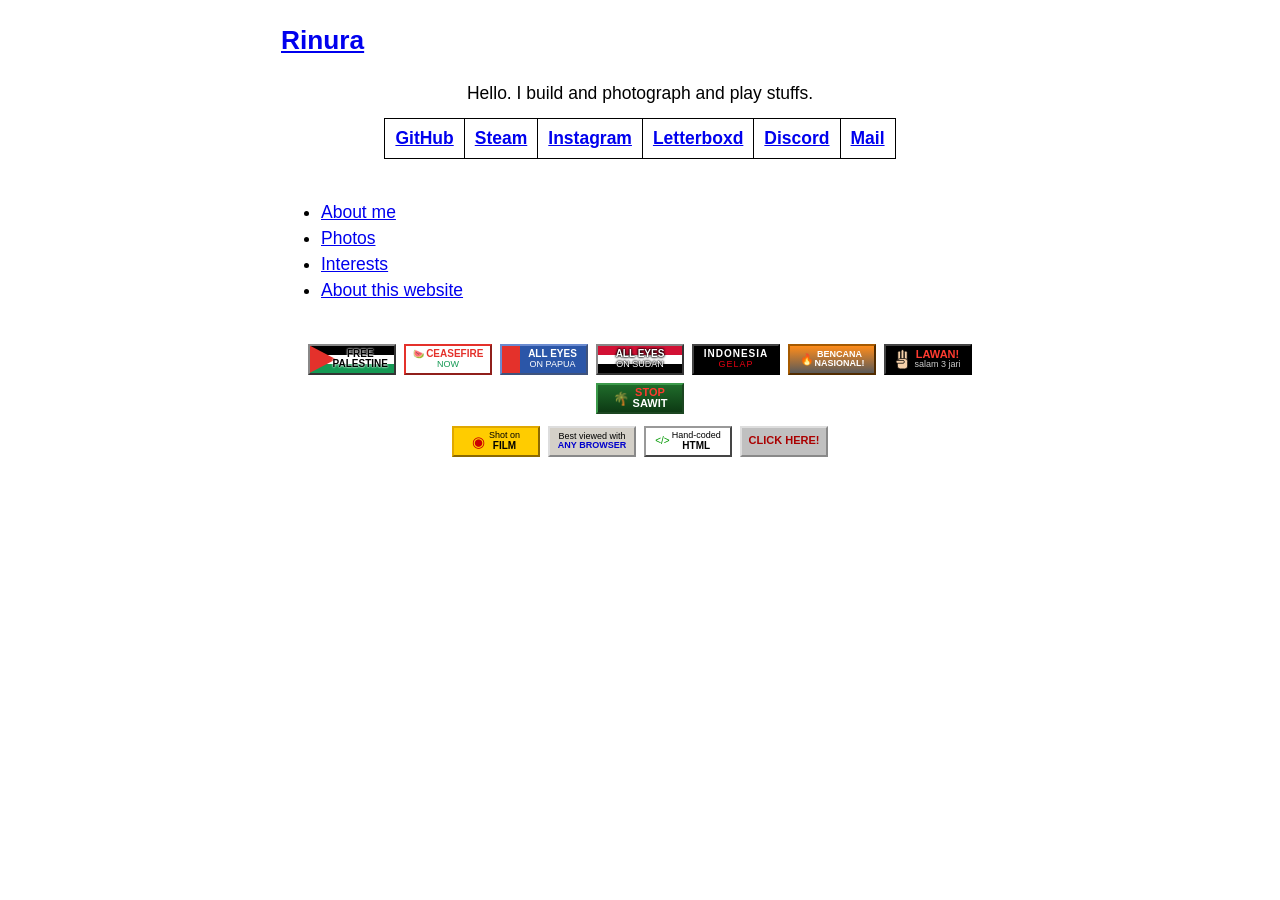
==== index.html @ 7c0c45b8 "initial commit" ====
<!DOCTYPE html>
<html lang="en">
<head>
  <meta charset="utf-8">
  <meta name="viewport" content="width=device-width, initial-scale=1.0">
  <link rel="stylesheet" href="style.css">
  <title>Rinura</title>
</head>
<body>
<header id="banner">
  <h2><a href="index.html">Rinura</a></h2>
</header>

<main id="content">

<div style="text-align: center;">
  <p>Hello. I build and photograph and play stuffs.</p>
</div>

<table>
  <tr>
    <th><a href="https://github.com/" target="_blank" rel="noopener">GitHub</a></th>
    <th><a href="https://steamcommunity.com/id/rinura/" target="_blank" rel="noopener">Steam</a></th>
    <th><a href="https://www.instagram.com/vpqsk" target="_blank" rel="noopener">Instagram</a></th>
    <th><a href="https://letterboxd.com/Soren014/" target="_blank" rel="noopener">Letterboxd</a></th>
    <th><a href="https://discord.com/users/245556033127317515" target="_blank" rel="noopener">Discord</a></th>
    <th><a href="mailto:sorennn014@gmail.com">Mail</a></th>
  </tr>
</table>

<figure>
  <img src="main_img.jpg" alt="">
</figure>


<ul>
  <li><a href="about-me.html">About me</a></li>
  <li><a href="photos.html">Photos</a></li>
  <li><a href="interests.html">Interests</a></li>
  <li><a href="about-this-website.html">About this website</a></li>
</ul>

</main>

<footer>
  <div class="buttons">
    <span class="b88 pal"><span><b>FREE</b><br><b>PALESTINE</b></span></span>
    <span class="b88 ceasefire"><span>&#127817; <b>CEASEFIRE</b><br>NOW</span></span>
    <span class="b88 papua"><span><b>ALL EYES</b><br>ON PAPUA</span></span>
    <span class="b88 sudan"><span><b>ALL EYES</b><br>ON SUDAN</span></span>
    <span class="b88 gelap"><span><b>INDONESIA</b><br>GELAP</span></span>
    <span class="b88 haze"><i>&#128293;</i><span><b>BENCANA</b><br><b>NASIONAL!</b></span></span>
    <span class="b88 salute"><svg viewBox="0 0 16 22" width="15" height="21" aria-hidden="true"><g fill="#f5d0a9" stroke="#000" stroke-width=".8"><rect x="3" y="2" width="3" height="11" rx="1.5"/><rect x="6.5" y="0.5" width="3" height="12" rx="1.5"/><rect x="10" y="2" width="3" height="11" rx="1.5"/><rect x="2.5" y="10" width="11" height="11" rx="3"/><rect x="1" y="12" width="9" height="3" rx="1.5"/></g></svg><span><b>LAWAN!</b><br>salam 3 jari</span></span>
    <span class="b88 sawit"><i>&#127796;</i><span><b>STOP</b><br><b>SAWIT</b></span></span>
  </div>
  <div class="buttons">
    <span class="b88 film"><i>&#9673;</i><span>Shot on<br><b>FILM</b></span></span>
    <span class="b88 browser"><span>Best viewed with<br><b>ANY BROWSER</b></span></span>
    <span class="b88 hand"><i>&lt;/&gt;</i><span>Hand-coded<br><b>HTML</b></span></span>
    <a class="b88 click" href="about-me.html"><b>CLICK HERE!</b></a>
  </div>
</footer>
</body>
</html>
---- style.css ----
*, *:before, *:after { box-sizing: border-box; }
html { font-size: 62.5%; }
body {
  font-size: 1.75rem;
  font-family: Helvetica, Arial, sans-serif;
  line-height: 1.5;
  max-width: 75rem;
  margin: 0 auto;
  padding: 0 16px;
  color: #000;
  background: #fff;
}
header#banner { margin: 25px 0; }
h1, h2, h3 { margin-bottom: 0; line-height: 1.15; }
p { margin: 12px 0; }
img { display: block; max-width: 100%; margin: 0 auto; }
figure { margin: 20px 0; }
figcaption { font-size: .92em; text-align: center; margin-top: 6px; }
table { border-collapse: collapse; margin: 0 auto; }
table, th, td { border: 1px solid #000; }
th, td { padding: 6px 10px; }
.date { color: #767676; font-size: .9em; }
pre {
  background: #f8f8f8;
  font-family: monospace;
  font-size: 1.3rem;
  overflow-x: auto;
  padding: 1.5rem;
  border: 1px solid;
}
code { font-family: monospace; font-size: 14px; background: #f2f2f2; }
footer { margin: 40px 0 25px; color: #767676; font-size: .9em; }

/* 88x31 buttons */
.buttons { display: flex; flex-wrap: wrap; justify-content: center; gap: 8px; margin: 12px 0; }
.b88 {
  display: flex;
  align-items: center;
  justify-content: center;
  gap: 4px;
  width: 88px;
  height: 31px;
  padding: 0 3px;
  overflow: hidden;
  font: 9px/1.05 Verdana, Tahoma, sans-serif;
  text-align: center;
  text-decoration: none;
  white-space: nowrap;
  border: 2px outset #ddd;
  background: #c0c0c0;
  color: #000;
}
.b88 b { font-size: 10px; }
.b88 i { font-style: normal; font-size: 15px; line-height: 1; }
a.b88:hover { border-style: inset; }

.laravel  { background: #fff; color: #444; border-color: #f05340; }
.laravel i, .laravel b { color: #f05340; }
.postgres { background: #336791; color: #fff; border-color: #5a8ab8; gap: 2px; }
.postgres i { font-size: 11px; }
.film     { background: #ffcc00; color: #000; border-color: #e0a800; }
.film i   { color: #c00; }
.nojs     { background: #000; color: #0f0; border-color: #333; font-family: monospace; }
.browser  { background: #d4d0c8; color: #000; }
.browser b { color: #00c; font-size: 9px; }
.indo     { background: linear-gradient(#e70011 50%, #fff 50%); color: #000; border-color: #bbb; }
.indo span { color: #fff; }
.indo b   { color: #000; }
.maiden   { background: #1a1408; color: #d4af37; border-color: #5c4a1a; font-family: Georgia, serif; }
.guitar   { background: #6b3e1f; color: #f5deb3; border-color: #8b5a2b; }
.postrock { background: linear-gradient(#2b1d4f, #0d0820); color: #cbb8ff; border-color: #4a3a7a; }
.sql      { background: #000080; color: #fff; border-color: #3a3aff; font-family: monospace; }
.hand     { background: #fff; color: #000; border-color: #999; }
.hand     { gap: 2px; }
.hand i   { color: #090; font-size: 10px; }
.click    { background: #c0c0c0; color: #a00; }

/* activism */
.pal {
  position: relative;
  background: linear-gradient(#000 33.3%, #fff 33.3% 66.6%, #149954 66.6%);
  border-color: #888;
  justify-content: flex-end;
  padding-right: 6px;
}
.pal::before {
  content: "";
  position: absolute;
  left: 0; top: 0; bottom: 0;
  width: 26px;
  background: #e4312b;
  clip-path: polygon(0 0, 100% 50%, 0 100%);
}
.pal span { position: relative; text-shadow: 0 0 2px #fff, 0 0 2px #fff; }
.ceasefire { background: #fff; color: #149954; border-color: #e4312b; }
.ceasefire b { color: #e4312b; }
.papua    { background: linear-gradient(90deg, #e4312b 0 22%, #2b56a8 22%); color: #fff; border-color: #6b8bd0; padding-left: 20px; }
.sudan    { background: linear-gradient(#d21034 33.3%, #fff 33.3% 66.6%, #000 66.6%); color: #fff; border-color: #888; text-shadow: 0 0 2px #000, 0 0 2px #000, 0 0 3px #000; }
.gelap    { background: #000; color: #e70011; border-color: #444; letter-spacing: 1px; }
.gelap b  { color: #fff; }
.haze     { background: linear-gradient(#ff8c1a, #5a5a5a); color: #fff; border-color: #a65a00; gap: 1px; }
.haze i   { font-size: 11px; }
.haze b   { font-size: 9px; }
.usut     { background: #2b2b2b; color: #ffb000; border-color: #555; }
.usut b   { color: #fff; }
.korupsi  { background: #e70011; color: #fff; border-color: #ff6b6b; }
.korupsi b { font-size: 11px; }
.polisi   { background: #ffe600; color: #000; border-color: #000; }
.barak    { background: #4b5320; color: #fff; border-color: #7a8a3a; }
.murah    { background: #fff; color: #000; border-color: #e70011; font-size: 8px; }
.murah b  { color: #e70011; font-size: 9px; }
.rakyat   { background: linear-gradient(#e70011 50%, #fff 50%); color: #000; border-color: #bbb; }
.rakyat b { color: #fff; font-size: 12px; }
.click b  { font-size: 11px; }

@media (max-width: 480px) {
  table, table tbody { display: block; }
  table tr { display: flex; flex-wrap: wrap; justify-content: center; }
  table { border: 0; }
  th, td { padding: 6px 4px; font-size: .9em; }
}
.sawit    { background: linear-gradient(#1f6b2a, #0d3a14); color: #fff; border-color: #3c9a4a; }
.sawit i  { font-size: 13px; }
.sawit b  { font-size: 11px; }
.sawit b:first-child { color: #ff3b30; }
.salute   { background: #000; color: #ccc; border-color: #444; }
.salute b { color: #ff3b30; font-size: 11px; }

/* photos */
.roll img { max-height: 90vh; margin: 12px auto 24px; }
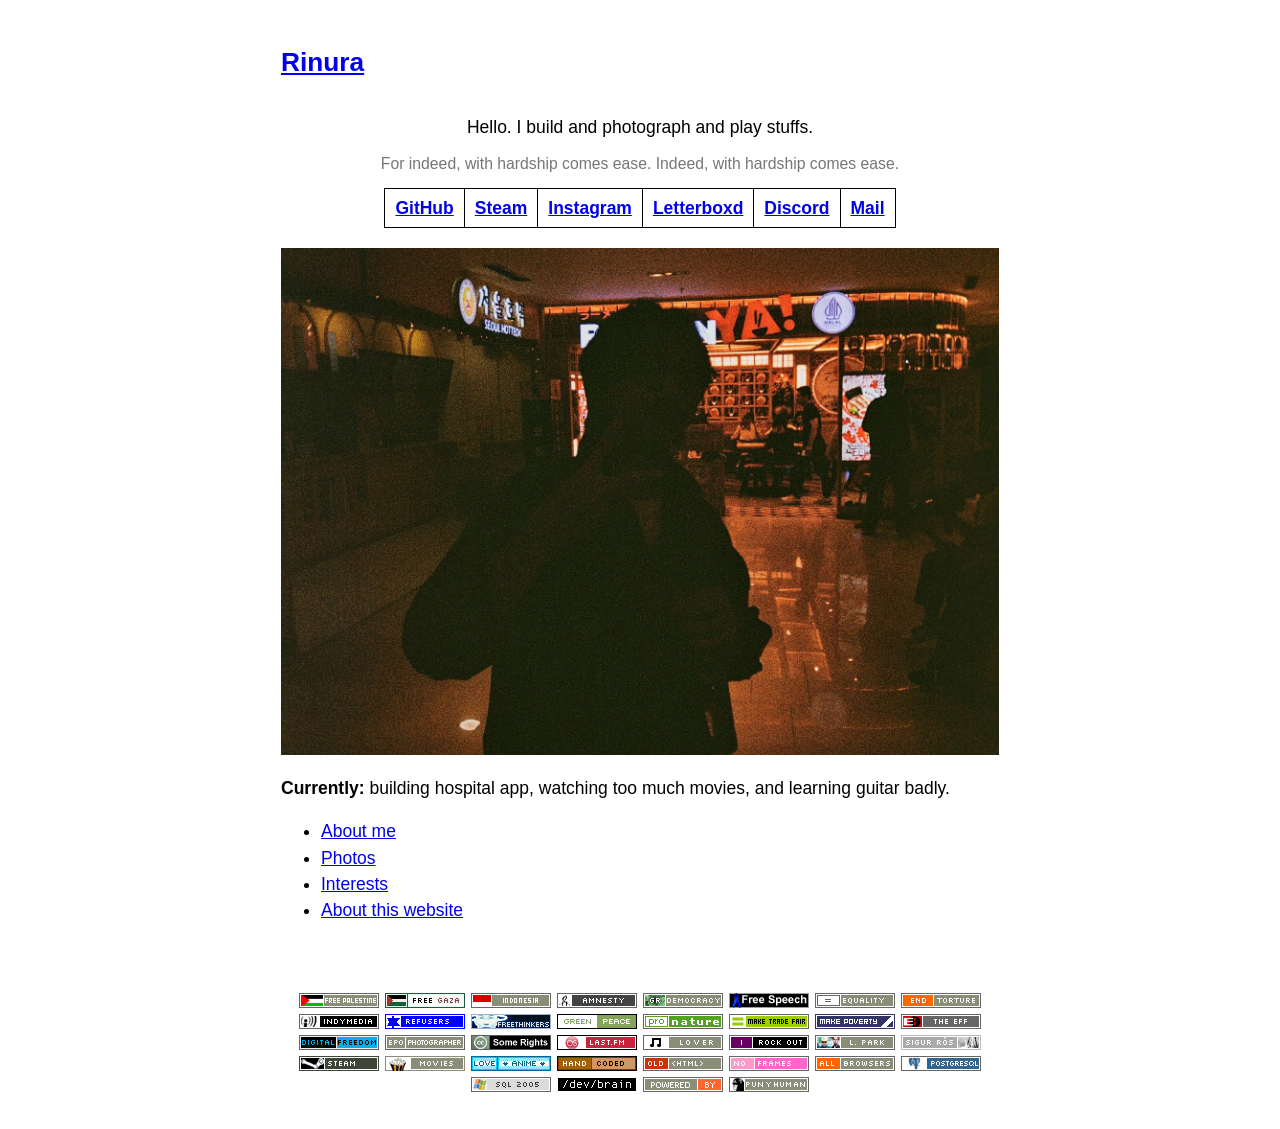
==== commit 83b9cdf1: "update final" ====
--- a/index.html
+++ b/index.html
@@ -15,11 +15,14 @@
 
 <div style="text-align: center;">
   <p>Hello. I build and photograph and play stuffs.</p>
+  <p class="verse">
+    For indeed, with hardship comes ease. Indeed, with hardship comes ease.<br>
+  </p>
 </div>
 
 <table>
   <tr>
-    <th><a href="https://github.com/" target="_blank" rel="noopener">GitHub</a></th>
+    <th><a href="https://github.com/rinura25" target="_blank" rel="noopener">GitHub</a></th>
     <th><a href="https://steamcommunity.com/id/rinura/" target="_blank" rel="noopener">Steam</a></th>
     <th><a href="https://www.instagram.com/vpqsk" target="_blank" rel="noopener">Instagram</a></th>
     <th><a href="https://letterboxd.com/Soren014/" target="_blank" rel="noopener">Letterboxd</a></th>
@@ -29,9 +32,11 @@
 </table>
 
 <figure>
-  <img src="main_img.jpg" alt="">
+  <img src="photos-web/home.jpg" alt="A silhouetted figure in front of glowing restaurant signs, shot on film">
 </figure>
 
+
+<p><b>Currently:</b> building hospital app, watching too much movies, and learning guitar badly.</p>
 
 <ul>
   <li><a href="about-me.html">About me</a></li>
@@ -44,20 +49,42 @@
 
 <footer>
   <div class="buttons">
-    <span class="b88 pal"><span><b>FREE</b><br><b>PALESTINE</b></span></span>
-    <span class="b88 ceasefire"><span>&#127817; <b>CEASEFIRE</b><br>NOW</span></span>
-    <span class="b88 papua"><span><b>ALL EYES</b><br>ON PAPUA</span></span>
-    <span class="b88 sudan"><span><b>ALL EYES</b><br>ON SUDAN</span></span>
-    <span class="b88 gelap"><span><b>INDONESIA</b><br>GELAP</span></span>
-    <span class="b88 haze"><i>&#128293;</i><span><b>BENCANA</b><br><b>NASIONAL!</b></span></span>
-    <span class="b88 salute"><svg viewBox="0 0 16 22" width="15" height="21" aria-hidden="true"><g fill="#f5d0a9" stroke="#000" stroke-width=".8"><rect x="3" y="2" width="3" height="11" rx="1.5"/><rect x="6.5" y="0.5" width="3" height="12" rx="1.5"/><rect x="10" y="2" width="3" height="11" rx="1.5"/><rect x="2.5" y="10" width="11" height="11" rx="3"/><rect x="1" y="12" width="9" height="3" rx="1.5"/></g></svg><span><b>LAWAN!</b><br>salam 3 jari</span></span>
-    <span class="b88 sawit"><i>&#127796;</i><span><b>STOP</b><br><b>SAWIT</b></span></span>
-  </div>
-  <div class="buttons">
-    <span class="b88 film"><i>&#9673;</i><span>Shot on<br><b>FILM</b></span></span>
-    <span class="b88 browser"><span>Best viewed with<br><b>ANY BROWSER</b></span></span>
-    <span class="b88 hand"><i>&lt;/&gt;</i><span>Hand-coded<br><b>HTML</b></span></span>
-    <a class="b88 click" href="about-me.html"><b>CLICK HERE!</b></a>
+    <img src="buttons/palestine.gif" alt="Free Palestine" width="80" height="15">
+    <img src="buttons/freegaza.gif" alt="Free Gaza" width="80" height="15">
+    <img src="buttons/iconindonesia.gif" alt="Indonesia" width="80" height="15">
+    <img src="buttons/amnesty.png" alt="Amnesty" width="80" height="15">
+    <img src="buttons/democracy.png" alt="Democracy" width="80" height="15">
+    <img src="buttons/freespeech.gif" alt="Free speech" width="80" height="15">
+    <img src="buttons/equality.gif" alt="Equality" width="80" height="15">
+    <img src="buttons/endtorture.png" alt="End torture" width="80" height="15">
+    <img src="buttons/indymedia.png" alt="Indymedia" width="80" height="15">
+    <img src="buttons/refusers.gif" alt="Refusers" width="80" height="15">
+    <img src="buttons/freethink.gif" alt="Freethinkers" width="80" height="15">
+    <img src="buttons/greenpeace.gif" alt="Greenpeace" width="80" height="15">
+    <img src="buttons/pronature.gif" alt="Pro nature" width="80" height="15">
+    <img src="buttons/maketradefair.png" alt="Make trade fair" width="80" height="15">
+    <img src="buttons/makepovertyhistory.gif" alt="Make poverty history" width="80" height="15">
+    <img src="buttons/eff.gif" alt="The EFF" width="80" height="15">
+    <img src="buttons/digital_freedom.png" alt="Digital freedom" width="80" height="15">
+    <a href="photos.html"><img src="buttons/button_photographer.gif" alt="Photographer" width="80" height="15"></a>
+    <img src="buttons/ccsomerights.gif" alt="Creative Commons some rights reserved" width="80" height="15">
+    <a href="https://www.last.fm/user/soren014" target="_blank" rel="noopener"><img src="buttons/last.fm_badge.png" alt="Last.fm" width="80" height="15"></a>
+    <img src="buttons/musiclover.gif" alt="Music lover" width="80" height="15">
+    <img src="buttons/rockout.gif" alt="I rock out" width="80" height="15">
+    <img src="buttons/linkin.gif" alt="Linkin Park" width="80" height="15">
+    <img src="buttons/sigurros.gif" alt="Sigur Ros" width="80" height="15">
+    <a href="https://steamcommunity.com/id/rinura/" target="_blank" rel="noopener"><img src="buttons/steam2.gif" alt="Steam" width="80" height="15"></a>
+    <a href="https://letterboxd.com/Soren014/" target="_blank" rel="noopener"><img src="buttons/movies.gif" alt="Movies" width="80" height="15"></a>
+    <img src="buttons/loveanime.gif" alt="Love anime" width="80" height="15">
+    <img src="buttons/handcoded.png" alt="Hand coded" width="80" height="15">
+    <img src="buttons/oldhtml.gif" alt="Old HTML" width="80" height="15">
+    <img src="buttons/noframes01.png" alt="No frames" width="80" height="15">
+    <img src="buttons/allbrowsers.gif" alt="All browsers" width="80" height="15">
+    <img src="buttons/postgresql.png" alt="PostgreSQL" width="80" height="15">
+    <img src="buttons/mssql2005.png" alt="SQL Server" width="80" height="15">
+    <img src="buttons/dev_brain.png" alt="/dev/brain" width="80" height="15">
+    <img src="buttons/brains.gif" alt="Powered by brains" width="80" height="15">
+    <img src="buttons/punyhuman.gif" alt="Puny human" width="80" height="15">
   </div>
 </footer>
 </body>
--- a/style.css
+++ b/style.css
@@ -9,7 +9,12 @@
   padding: 0 16px;
   color: #000;
   background: #fff;
+  /* keeps the footer at the bottom on short pages */
+  display: flex;
+  flex-direction: column;
+  min-height: 100vh;
 }
+main { flex: 1 0 auto; min-width: 0; }
 header#banner { margin: 25px 0; }
 h1, h2, h3 { margin-bottom: 0; line-height: 1.15; }
 p { margin: 12px 0; }
@@ -20,6 +25,7 @@
 table, th, td { border: 1px solid #000; }
 th, td { padding: 6px 10px; }
 .date { color: #767676; font-size: .9em; }
+.verse { color: #767676; font-size: .9em; }
 pre {
   background: #f8f8f8;
   font-family: monospace;
@@ -31,87 +37,9 @@
 code { font-family: monospace; font-size: 14px; background: #f2f2f2; }
 footer { margin: 40px 0 25px; color: #767676; font-size: .9em; }
 
-/* 88x31 buttons */
-.buttons { display: flex; flex-wrap: wrap; justify-content: center; gap: 8px; margin: 12px 0; }
-.b88 {
-  display: flex;
-  align-items: center;
-  justify-content: center;
-  gap: 4px;
-  width: 88px;
-  height: 31px;
-  padding: 0 3px;
-  overflow: hidden;
-  font: 9px/1.05 Verdana, Tahoma, sans-serif;
-  text-align: center;
-  text-decoration: none;
-  white-space: nowrap;
-  border: 2px outset #ddd;
-  background: #c0c0c0;
-  color: #000;
-}
-.b88 b { font-size: 10px; }
-.b88 i { font-style: normal; font-size: 15px; line-height: 1; }
-a.b88:hover { border-style: inset; }
-
-.laravel  { background: #fff; color: #444; border-color: #f05340; }
-.laravel i, .laravel b { color: #f05340; }
-.postgres { background: #336791; color: #fff; border-color: #5a8ab8; gap: 2px; }
-.postgres i { font-size: 11px; }
-.film     { background: #ffcc00; color: #000; border-color: #e0a800; }
-.film i   { color: #c00; }
-.nojs     { background: #000; color: #0f0; border-color: #333; font-family: monospace; }
-.browser  { background: #d4d0c8; color: #000; }
-.browser b { color: #00c; font-size: 9px; }
-.indo     { background: linear-gradient(#e70011 50%, #fff 50%); color: #000; border-color: #bbb; }
-.indo span { color: #fff; }
-.indo b   { color: #000; }
-.maiden   { background: #1a1408; color: #d4af37; border-color: #5c4a1a; font-family: Georgia, serif; }
-.guitar   { background: #6b3e1f; color: #f5deb3; border-color: #8b5a2b; }
-.postrock { background: linear-gradient(#2b1d4f, #0d0820); color: #cbb8ff; border-color: #4a3a7a; }
-.sql      { background: #000080; color: #fff; border-color: #3a3aff; font-family: monospace; }
-.hand     { background: #fff; color: #000; border-color: #999; }
-.hand     { gap: 2px; }
-.hand i   { color: #090; font-size: 10px; }
-.click    { background: #c0c0c0; color: #a00; }
-
-/* activism */
-.pal {
-  position: relative;
-  background: linear-gradient(#000 33.3%, #fff 33.3% 66.6%, #149954 66.6%);
-  border-color: #888;
-  justify-content: flex-end;
-  padding-right: 6px;
-}
-.pal::before {
-  content: "";
-  position: absolute;
-  left: 0; top: 0; bottom: 0;
-  width: 26px;
-  background: #e4312b;
-  clip-path: polygon(0 0, 100% 50%, 0 100%);
-}
-.pal span { position: relative; text-shadow: 0 0 2px #fff, 0 0 2px #fff; }
-.ceasefire { background: #fff; color: #149954; border-color: #e4312b; }
-.ceasefire b { color: #e4312b; }
-.papua    { background: linear-gradient(90deg, #e4312b 0 22%, #2b56a8 22%); color: #fff; border-color: #6b8bd0; padding-left: 20px; }
-.sudan    { background: linear-gradient(#d21034 33.3%, #fff 33.3% 66.6%, #000 66.6%); color: #fff; border-color: #888; text-shadow: 0 0 2px #000, 0 0 2px #000, 0 0 3px #000; }
-.gelap    { background: #000; color: #e70011; border-color: #444; letter-spacing: 1px; }
-.gelap b  { color: #fff; }
-.haze     { background: linear-gradient(#ff8c1a, #5a5a5a); color: #fff; border-color: #a65a00; gap: 1px; }
-.haze i   { font-size: 11px; }
-.haze b   { font-size: 9px; }
-.usut     { background: #2b2b2b; color: #ffb000; border-color: #555; }
-.usut b   { color: #fff; }
-.korupsi  { background: #e70011; color: #fff; border-color: #ff6b6b; }
-.korupsi b { font-size: 11px; }
-.polisi   { background: #ffe600; color: #000; border-color: #000; }
-.barak    { background: #4b5320; color: #fff; border-color: #7a8a3a; }
-.murah    { background: #fff; color: #000; border-color: #e70011; font-size: 8px; }
-.murah b  { color: #e70011; font-size: 9px; }
-.rakyat   { background: linear-gradient(#e70011 50%, #fff 50%); color: #000; border-color: #bbb; }
-.rakyat b { color: #fff; font-size: 12px; }
-.click b  { font-size: 11px; }
+/* 80x15 footer buttons */
+.buttons { display: flex; flex-wrap: wrap; justify-content: center; gap: 6px; margin: 12px 0; }
+.buttons img { margin: 0; image-rendering: pixelated; }
 
 @media (max-width: 480px) {
   table, table tbody { display: block; }
@@ -119,12 +47,6 @@
   table { border: 0; }
   th, td { padding: 6px 4px; font-size: .9em; }
 }
-.sawit    { background: linear-gradient(#1f6b2a, #0d3a14); color: #fff; border-color: #3c9a4a; }
-.sawit i  { font-size: 13px; }
-.sawit b  { font-size: 11px; }
-.sawit b:first-child { color: #ff3b30; }
-.salute   { background: #000; color: #ccc; border-color: #444; }
-.salute b { color: #ff3b30; font-size: 11px; }
 
 /* photos */
 .roll img { max-height: 90vh; margin: 12px auto 24px; }
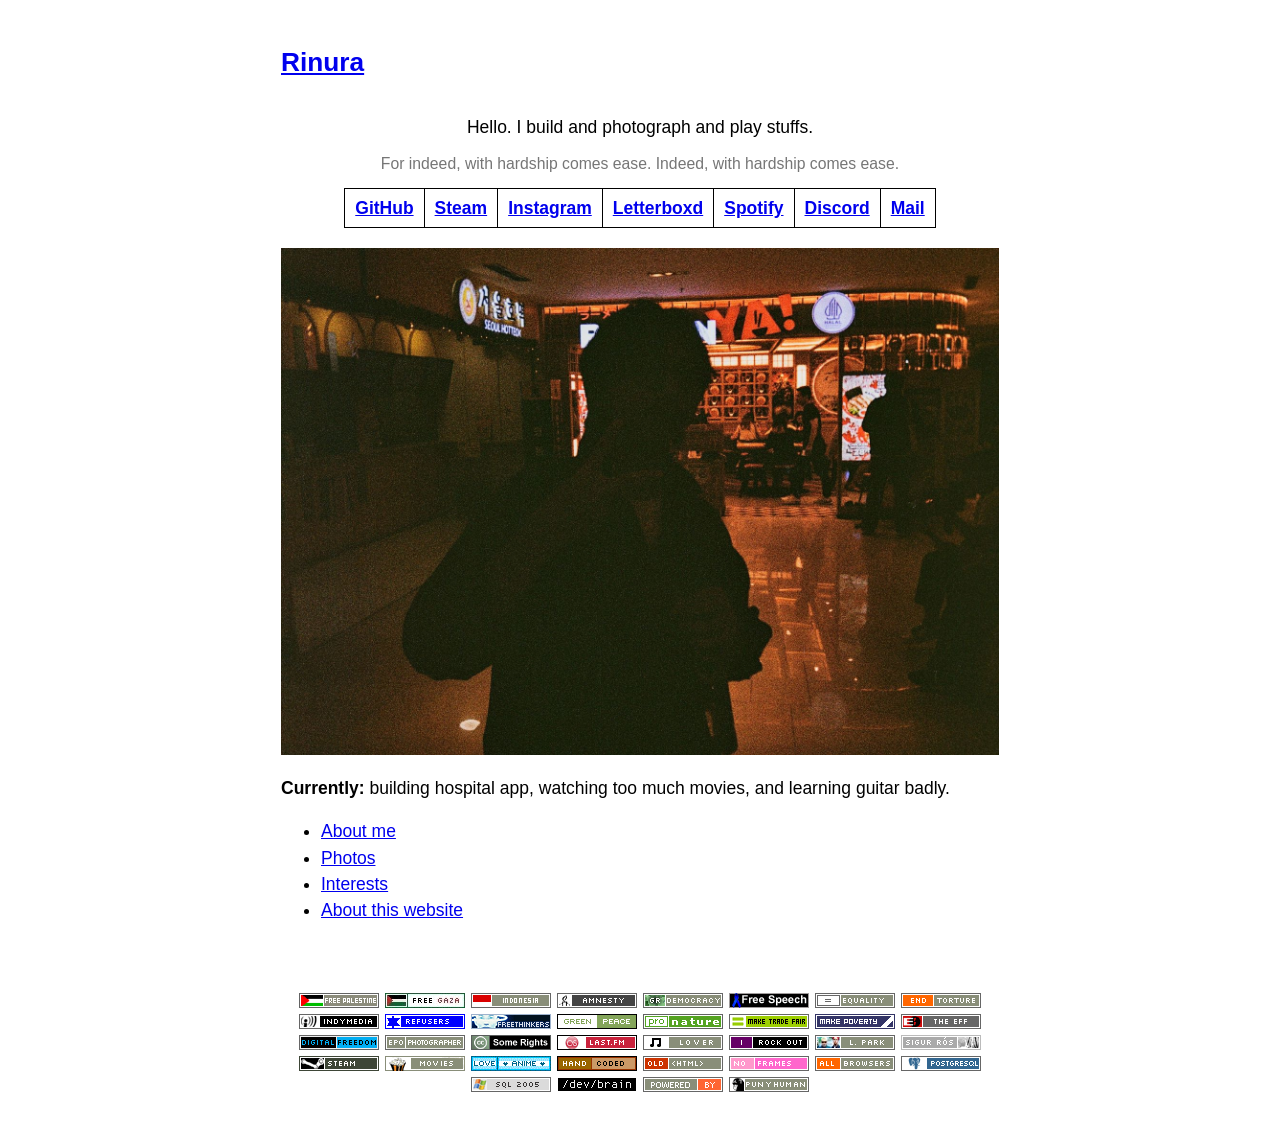
==== commit 836b2956: "add spotify" ====
--- a/index.html
+++ b/index.html
@@ -26,6 +26,7 @@
     <th><a href="https://steamcommunity.com/id/rinura/" target="_blank" rel="noopener">Steam</a></th>
     <th><a href="https://www.instagram.com/vpqsk" target="_blank" rel="noopener">Instagram</a></th>
     <th><a href="https://letterboxd.com/Soren014/" target="_blank" rel="noopener">Letterboxd</a></th>
+    <th><a href="https://open.spotify.com/user/csh70l8z7uq795s8ta3n611ec" target="_blank" rel="noopener">Spotify</a></th>
     <th><a href="https://discord.com/users/245556033127317515" target="_blank" rel="noopener">Discord</a></th>
     <th><a href="mailto:sorennn014@gmail.com">Mail</a></th>
   </tr>
--- a/style.css
+++ b/style.css
@@ -41,7 +41,7 @@
 .buttons { display: flex; flex-wrap: wrap; justify-content: center; gap: 6px; margin: 12px 0; }
 .buttons img { margin: 0; image-rendering: pixelated; }
 
-@media (max-width: 480px) {
+@media (max-width: 640px) {
   table, table tbody { display: block; }
   table tr { display: flex; flex-wrap: wrap; justify-content: center; }
   table { border: 0; }
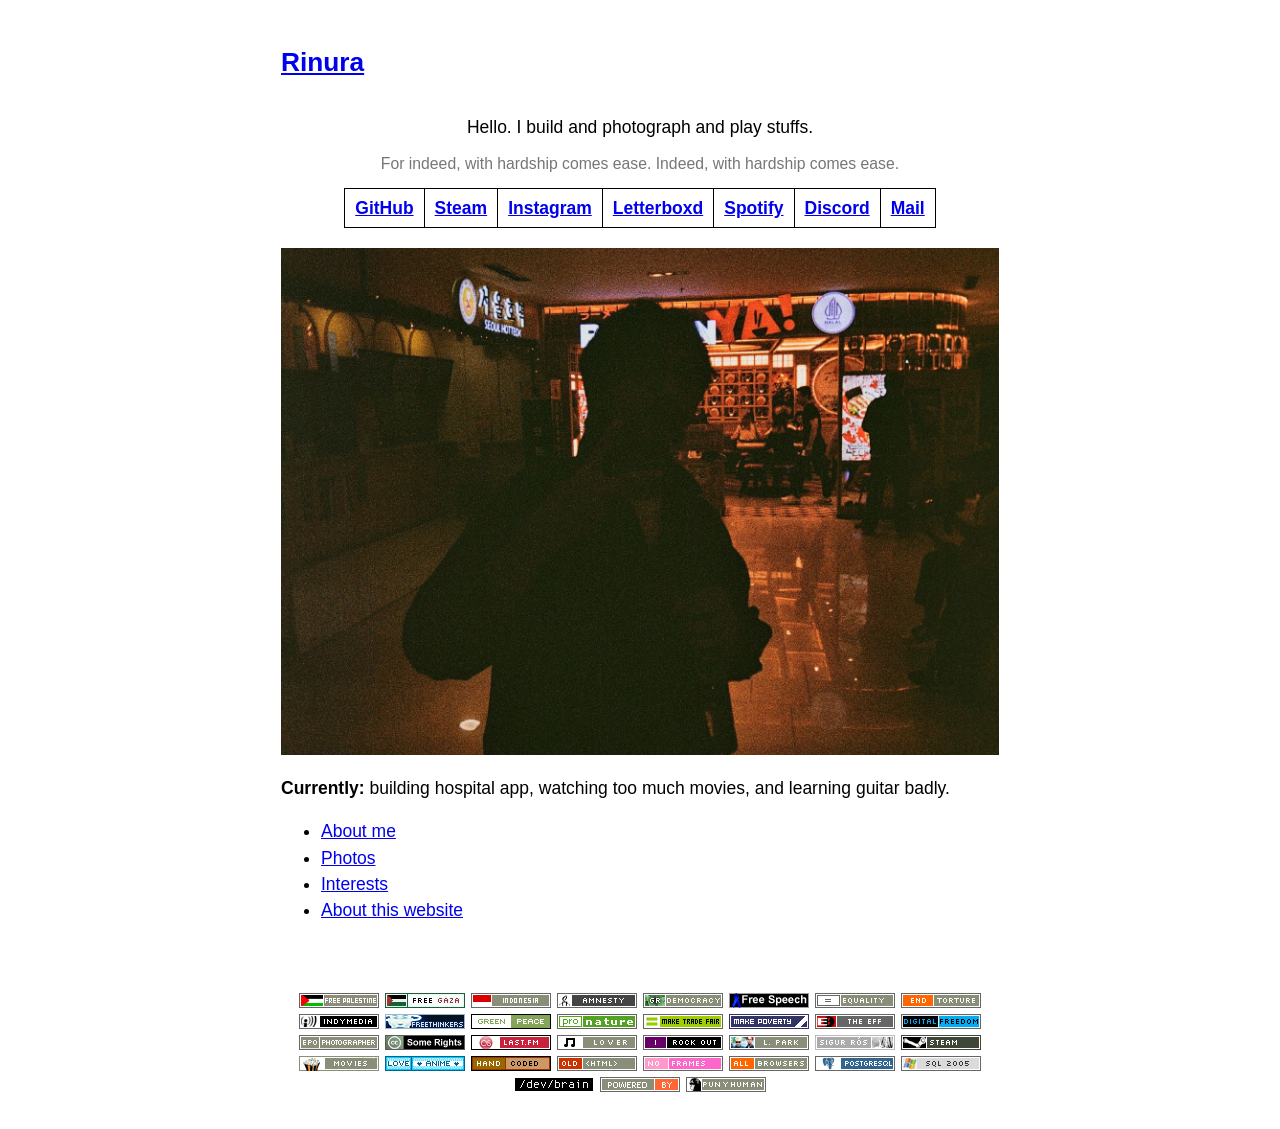
==== commit 058a66dd: "remove" ====
--- a/index.html
+++ b/index.html
@@ -59,7 +59,6 @@
     <img src="buttons/equality.gif" alt="Equality" width="80" height="15">
     <img src="buttons/endtorture.png" alt="End torture" width="80" height="15">
     <img src="buttons/indymedia.png" alt="Indymedia" width="80" height="15">
-    <img src="buttons/refusers.gif" alt="Refusers" width="80" height="15">
     <img src="buttons/freethink.gif" alt="Freethinkers" width="80" height="15">
     <img src="buttons/greenpeace.gif" alt="Greenpeace" width="80" height="15">
     <img src="buttons/pronature.gif" alt="Pro nature" width="80" height="15">
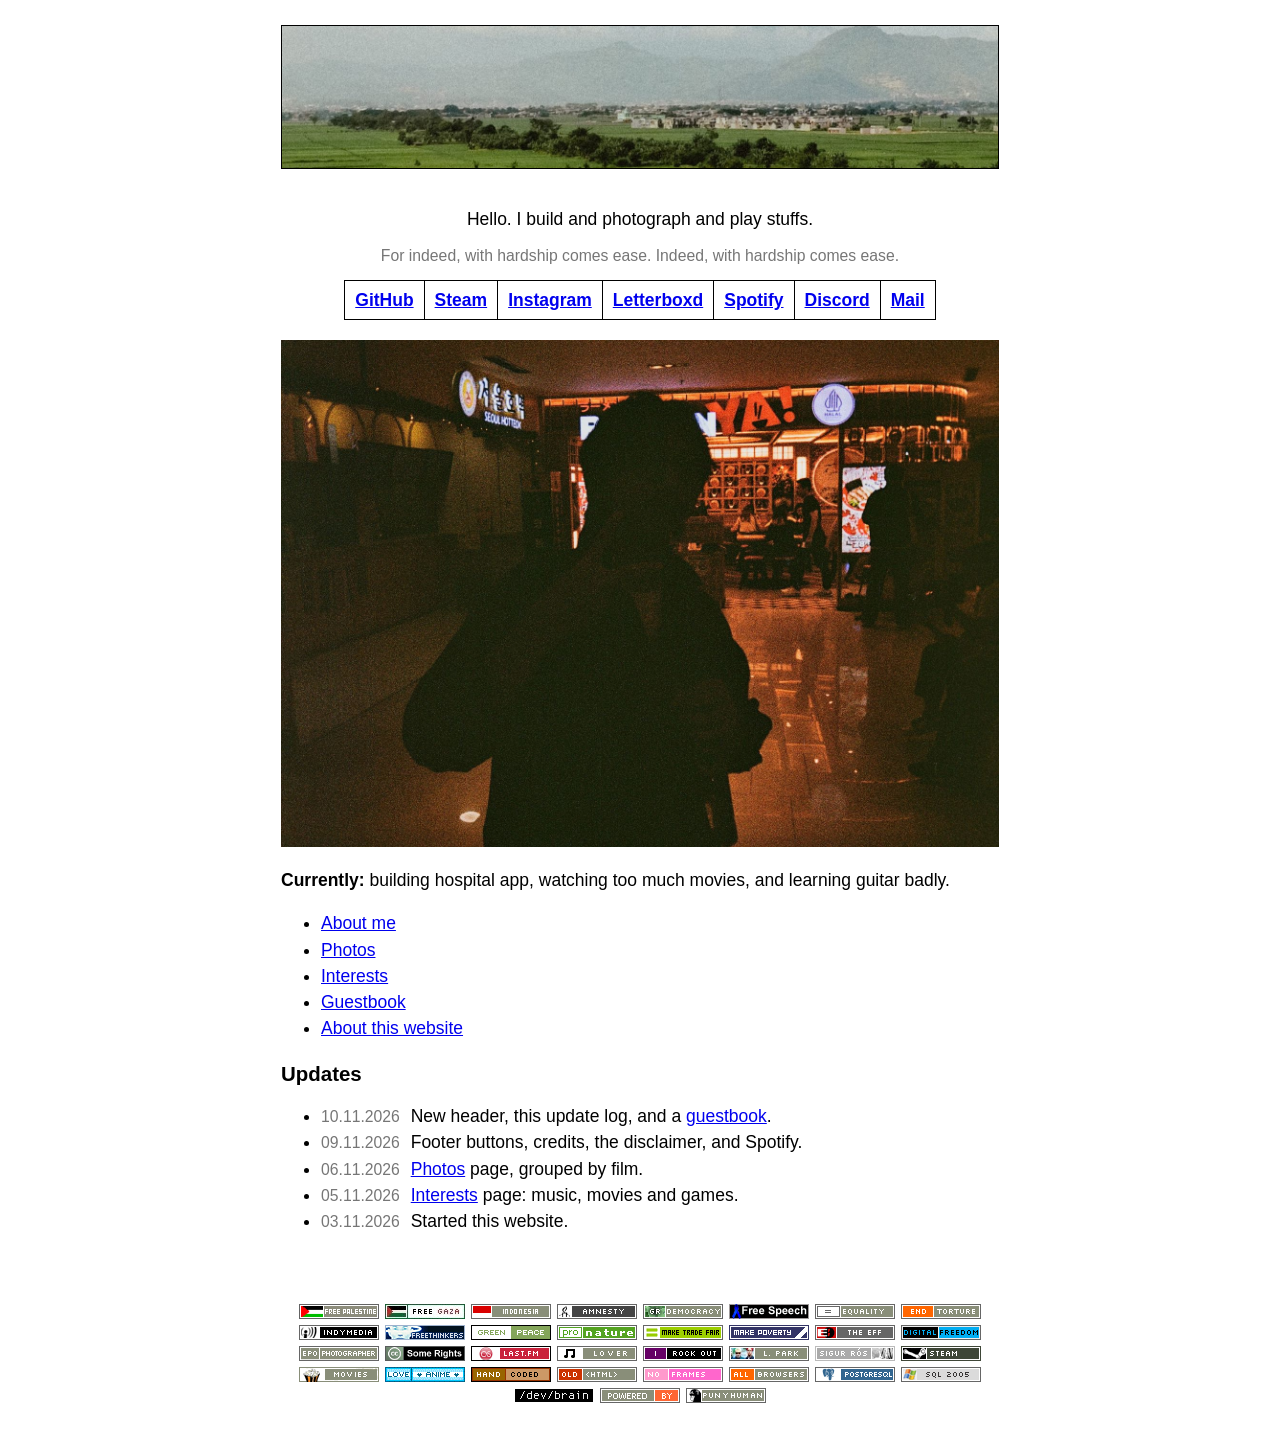
==== commit 93e01fc9: "add header and logs" ====
--- a/index.html
+++ b/index.html
@@ -8,7 +8,7 @@
 </head>
 <body>
 <header id="banner">
-  <h2><a href="index.html">Rinura</a></h2>
+  <a class="banner" href="index.html"></a>
 </header>
 
 <main id="content">
@@ -43,7 +43,18 @@
   <li><a href="about-me.html">About me</a></li>
   <li><a href="photos.html">Photos</a></li>
   <li><a href="interests.html">Interests</a></li>
+  <li><a href="https://rinura.atabook.org/" target="_blank" rel="noopener">Guestbook</a></li>
   <li><a href="about-this-website.html">About this website</a></li>
+</ul>
+
+
+<h3 id="updates">Updates</h3>
+<ul class="updates">
+  <li><span class="date">10.11.2026</span> New header, this update log, and a <a href="https://rinura.atabook.org/" target="_blank" rel="noopener">guestbook</a>.</li>
+  <li><span class="date">09.11.2026</span> Footer buttons, credits, the disclaimer, and Spotify.</li>
+  <li><span class="date">06.11.2026</span> <a href="photos.html">Photos</a> page, grouped by film.</li>
+  <li><span class="date">05.11.2026</span> <a href="interests.html">Interests</a> page: music, movies and games.</li>
+  <li><span class="date">03.11.2026</span> Started this website.</li>
 </ul>
 
 </main>
--- a/style.css
+++ b/style.css
@@ -16,6 +16,25 @@
 }
 main { flex: 1 0 auto; min-width: 0; }
 header#banner { margin: 25px 0; }
+.banner {
+  display: block;
+  position: relative;
+  height: clamp(90px, 20vw, 144px);
+  background: url(images/header.jpg) center / cover;
+  border: 1px solid #000;
+  text-decoration: none;
+}
+.banner span {
+  position: absolute;
+  left: 14px;
+  bottom: 8px;
+  color: #fff;
+  font-size: 3.2rem;
+  font-weight: bold;
+  line-height: 1;
+  text-shadow: 0 1px 4px rgba(0, 0, 0, .6);
+}
+.updates .date { margin-right: 6px; }
 h1, h2, h3 { margin-bottom: 0; line-height: 1.15; }
 p { margin: 12px 0; }
 img { display: block; max-width: 100%; margin: 0 auto; }
